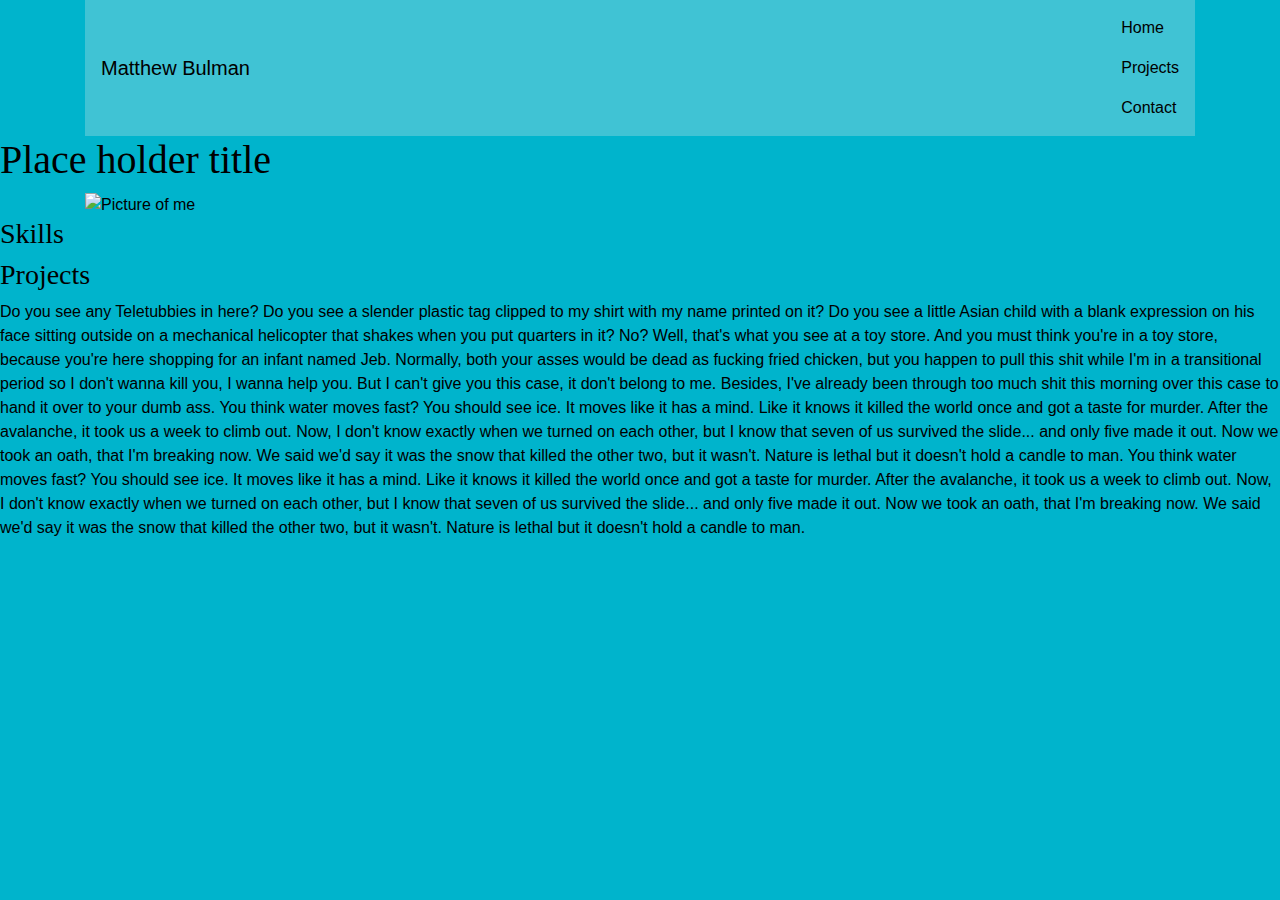
==== Contact.html @ 6a8c3252 "update" ====
<!DOCTYPE html>
<html lang="en">
  <head>
    <meta charset="utf-8">
   <!-- <meta http-equiv="X-UA-Compatible" content="IE=edge"> -->
    <meta name="viewport" content="width=device-width, initial-scale=1">
    <title></title>
    <!-- Bootstrap -->
    <link rel="stylesheet" href="https://maxcdn.bootstrapcdn.com/bootstrap/4.0.0-alpha/css/bootstrap.min.css">
    <link rel="stylesheet" href="https://maxcdn.bootstrapcdn.com/font-awesome/4.4.0/css/font-awesome.min.css">
    <link rel="stylesheet" href="Main.css">
  </head>
  <body>
     <div class="container">
       <nav class="navbar navbar-default" role="navigation">
           <a class="navbar-brand" href="index.html">Matthew Bulman</a>
        <ul class="nav navbar-nav">
            <li class="nav-item active">
              <a class="nav-link" href="index.html">Home</a>
            </li>
            <li class="nav-item">
              <a class="nav-link" href="Projects.html">Projects</a>
            </li>
            <li class="nav-item">
              <a class="nav-link" href="Contact.html">Contact<span class="sr-only">(current)</span></a>
            </li>
          </ul>
    </nav>
    </div>
    <h1>Place holder title</h1>
    </a>
    <div class="container">
    <img src="http://fillmurray.com/500/500" alt="Picture of me" class="img-responsive img-circle">
    </div>
    
    <h3>Skills</h3>
    <h3>Projects</h3>
    <p><!-- start slipsum code -->

Do you see any Teletubbies in here? Do you see a slender plastic tag clipped to my shirt with my name printed on it? Do you see a little Asian child with a blank expression on his face sitting outside on a mechanical helicopter that shakes when you put quarters in it? No? Well, that's what you see at a toy store. And you must think you're in a toy store, because you're here shopping for an infant named Jeb.

Normally, both your asses would be dead as fucking fried chicken, but you happen to pull this shit while I'm in a transitional period so I don't wanna kill you, I wanna help you. But I can't give you this case, it don't belong to me. Besides, I've already been through too much shit this morning over this case to hand it over to your dumb ass.

You think water moves fast? You should see ice. It moves like it has a mind. Like it knows it killed the world once and got a taste for murder. After the avalanche, it took us a week to climb out. Now, I don't know exactly when we turned on each other, but I know that seven of us survived the slide... and only five made it out. Now we took an oath, that I'm breaking now. We said we'd say it was the snow that killed the other two, but it wasn't. Nature is lethal but it doesn't hold a candle to man.

You think water moves fast? You should see ice. It moves like it has a mind. Like it knows it killed the world once and got a taste for murder. After the avalanche, it took us a week to climb out. Now, I don't know exactly when we turned on each other, but I know that seven of us survived the slide... and only five made it out. Now we took an oath, that I'm breaking now. We said we'd say it was the snow that killed the other two, but it wasn't. Nature is lethal but it doesn't hold a candle to man.

<!-- please do not remove this line -->

<div style="display:none;">
<a href="http://slipsum.com">lorem ipsum</a></div>

<!-- end slipsum code -->
</p>
    <!-- jQuery (necessary for Bootstrap's JavaScript plugins) -->
    <script src="https://ajax.googleapis.com/ajax/libs/jquery/1.11.3/jquery.min.js"></script>
    <!-- Include all compiled plugins (below), or include individual files as needed -->
    <script src="https://maxcdn.bootstrapcdn.com/bootstrap/4.0.0-alpha/js/bootstrap.min.js"></script>
  </body>
</html>
---- Main.css ----
*{
    font-family: 'Bree Serif',Arial, serif;
    color:black;
}


h1,h2,h3,h4,h5,h6
{
    font-family: 'Bree Serif',"Times New Roman", serif;
}

.notinuse{
font-family: 'Bree Serif', serif;
font-family: 'Roboto', sans-serif;
    }
.centerfix
{
    padding-right: 25%;
    padding-left: 25%;
    align-content: center;
}

body
{
    background-color: #00B4CC;
}

nav{
    background-color: #40C3D4;
    color: black;
}

nav li a
{
    color: black;
}

nav a
{
    color: black;
}
.astro
{
    width:50%;
    height: 50%;
}
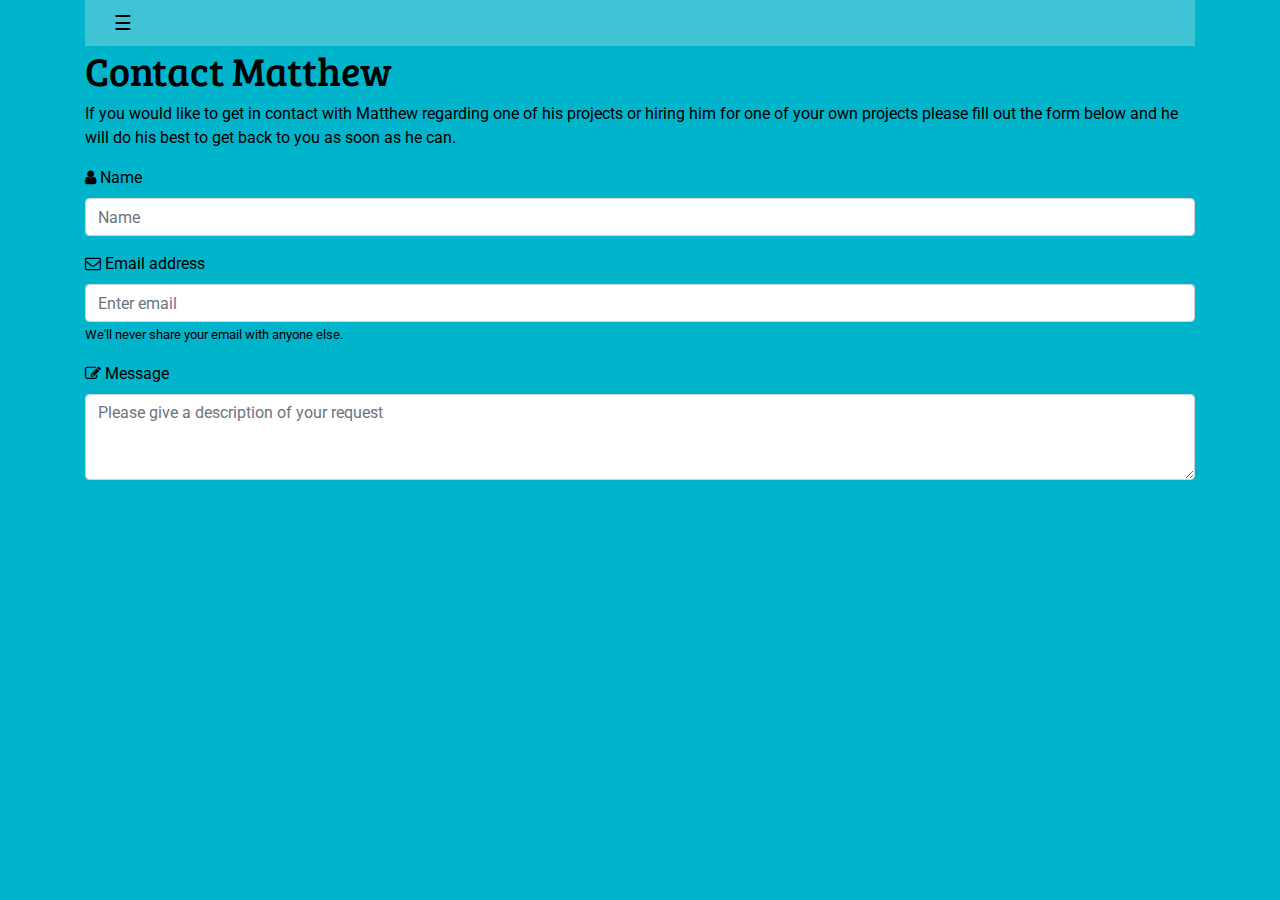
==== commit 880df0ab: "updated" ====
--- a/Contact.html
+++ b/Contact.html
@@ -5,56 +5,65 @@
    <!-- <meta http-equiv="X-UA-Compatible" content="IE=edge"> -->
     <meta name="viewport" content="width=device-width, initial-scale=1">
     <title></title>
+    <link href='https://fonts.googleapis.com/css?family=Bree+Serif|Roboto' rel='stylesheet' type='text/css'>
     <!-- Bootstrap -->
     <link rel="stylesheet" href="https://maxcdn.bootstrapcdn.com/bootstrap/4.0.0-alpha/css/bootstrap.min.css">
     <link rel="stylesheet" href="https://maxcdn.bootstrapcdn.com/font-awesome/4.4.0/css/font-awesome.min.css">
     <link rel="stylesheet" href="Main.css">
   </head>
-  <body>
-     <div class="container">
-       <nav class="navbar navbar-default" role="navigation">
-           <a class="navbar-brand" href="index.html">Matthew Bulman</a>
-        <ul class="nav navbar-nav">
-            <li class="nav-item active">
-              <a class="nav-link" href="index.html">Home</a>
-            </li>
-            <li class="nav-item">
-              <a class="nav-link" href="Projects.html">Projects</a>
-            </li>
-            <li class="nav-item">
-              <a class="nav-link" href="Contact.html">Contact<span class="sr-only">(current)</span></a>
-            </li>
-          </ul>
-    </nav>
-    </div>
-    <h1>Place holder title</h1>
-    </a>
-    <div class="container">
-    <img src="http://fillmurray.com/500/500" alt="Picture of me" class="img-responsive img-circle">
-    </div>
+  <div class="container">
+    <body>
+         
+    <nav class="navbar">
+  <button class="navbar-toggler hidden-sm-up" type="button" data-toggle="collapse" data-target="#exCollapsingNavbar2">
+    &#9776;
+  </button>
+  <div class="collapse navbar-toggleable-xs" id="exCollapsingNavbar2">
+    <a class="navbar-brand" href="#">Matthew Bulman</a>
+    <ul class="nav navbar-nav">
+      <li class="nav-item active">
+        <a class="nav-link" href="index.html">Home </a>
+      </li>
+      <li class="nav-item">
+        <a class="nav-link" href="Projects.html">Projects</a>
+      </li>
+      <li class="nav-item">
+        <a class="nav-link" href="Contact.html">Contact<span class="sr-only">(current)</span></a>
+      </li>
+    </ul>
+  </div>
+</nav>
+   
     
-    <h3>Skills</h3>
-    <h3>Projects</h3>
-    <p><!-- start slipsum code -->
+    <h1>Contact Matthew</h1>
+    <p>If you would like to get in contact with Matthew regarding one of his projects or hiring him for one of your own projects please fill out the form below and he will do his best to get back to you as soon as he can.</p>
+    <form>
+      
+     <fieldset class="form-group">
+       <i class="fa fa-user"></i>
+    <label for="Name">Name</label>
+    <input type="text" class="form-control" id="InputName" placeholder="Name">
+   </fieldset>
+  
+  <fieldset class="form-group">
+     <i class="fa fa-envelope-o"></i>
+    <label for="exampleInputEmail1">Email address</label>
+    <input type="email" class="form-control" id="exampleInputEmail1" placeholder="Enter email">
+    <small>We'll never share your email with anyone else.</small>
+  </fieldset>
+  
+  <fieldset class="form-group">
+    <i class="fa fa-pencil-square-o"></i>
+<label for="exampleTextarea">Message</label>
+    <textarea class="form-control" id="exampleTextarea" rows="3" placeholder="Please give a description of your request"></textarea>
+  </fieldset>
+  </form>
 
-Do you see any Teletubbies in here? Do you see a slender plastic tag clipped to my shirt with my name printed on it? Do you see a little Asian child with a blank expression on his face sitting outside on a mechanical helicopter that shakes when you put quarters in it? No? Well, that's what you see at a toy store. And you must think you're in a toy store, because you're here shopping for an infant named Jeb.
 
-Normally, both your asses would be dead as fucking fried chicken, but you happen to pull this shit while I'm in a transitional period so I don't wanna kill you, I wanna help you. But I can't give you this case, it don't belong to me. Besides, I've already been through too much shit this morning over this case to hand it over to your dumb ass.
-
-You think water moves fast? You should see ice. It moves like it has a mind. Like it knows it killed the world once and got a taste for murder. After the avalanche, it took us a week to climb out. Now, I don't know exactly when we turned on each other, but I know that seven of us survived the slide... and only five made it out. Now we took an oath, that I'm breaking now. We said we'd say it was the snow that killed the other two, but it wasn't. Nature is lethal but it doesn't hold a candle to man.
-
-You think water moves fast? You should see ice. It moves like it has a mind. Like it knows it killed the world once and got a taste for murder. After the avalanche, it took us a week to climb out. Now, I don't know exactly when we turned on each other, but I know that seven of us survived the slide... and only five made it out. Now we took an oath, that I'm breaking now. We said we'd say it was the snow that killed the other two, but it wasn't. Nature is lethal but it doesn't hold a candle to man.
-
-<!-- please do not remove this line -->
-
-<div style="display:none;">
-<a href="http://slipsum.com">lorem ipsum</a></div>
-
-<!-- end slipsum code -->
-</p>
     <!-- jQuery (necessary for Bootstrap's JavaScript plugins) -->
     <script src="https://ajax.googleapis.com/ajax/libs/jquery/1.11.3/jquery.min.js"></script>
     <!-- Include all compiled plugins (below), or include individual files as needed -->
     <script src="https://maxcdn.bootstrapcdn.com/bootstrap/4.0.0-alpha/js/bootstrap.min.js"></script>
   </body>
+   </div>
 </html>
--- a/Main.css
+++ b/Main.css
@@ -1,5 +1,5 @@
 *{
-    font-family: 'Bree Serif',Arial, serif;
+    font-family: 'Roboto',Arial, sans-serif;
     color:black;
 }
 
